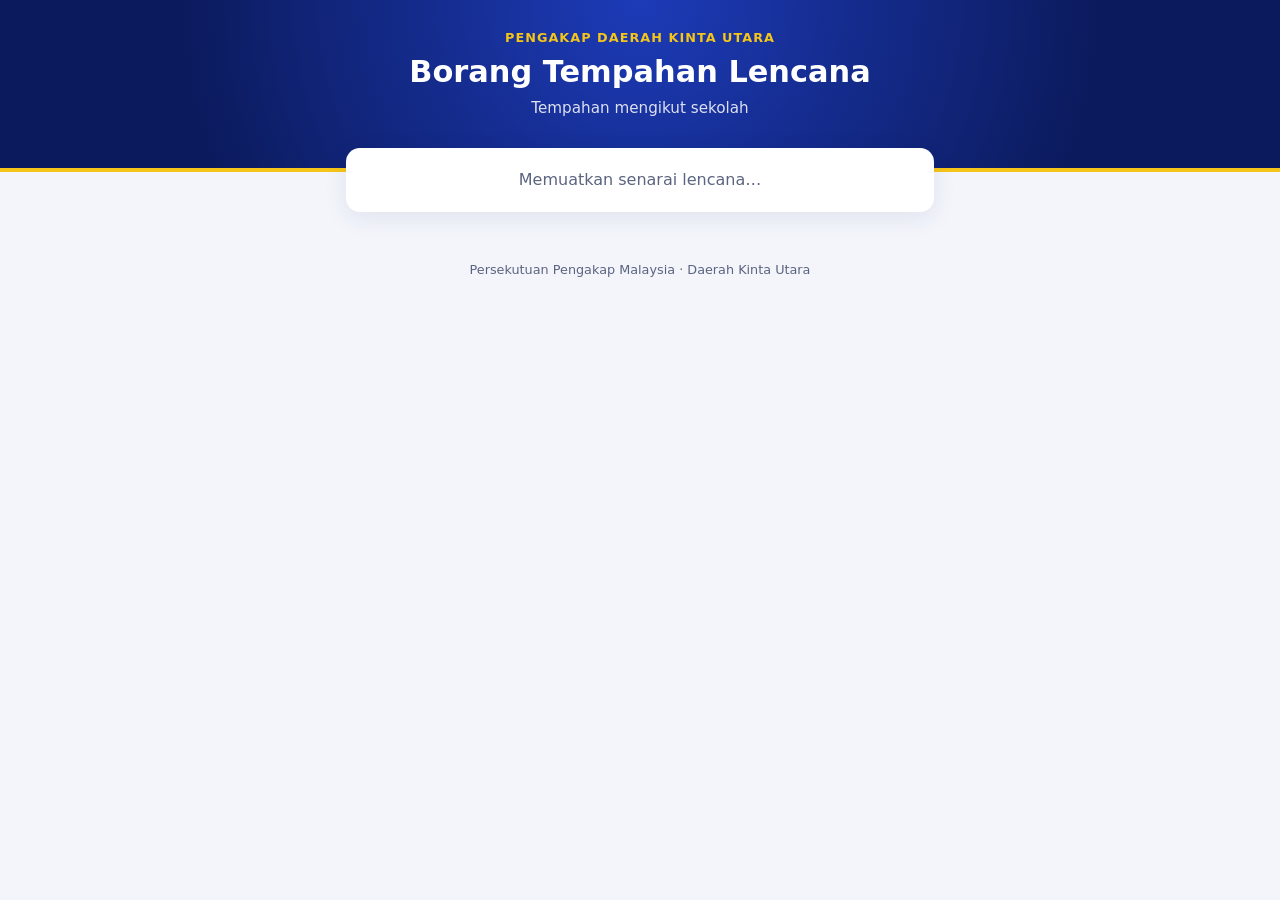
==== apps-script/Index.html @ c0327392 "Tambah rujukan bayaran Ref 1 (LENCANA) dan Ref 2 (nama sekolah) Ref 2 dikemas kini secara automatik " ====
<!doctype html>
<html lang="ms">
<head>
  <meta charset="utf-8">
  <base target="_top">
  <style>
:root {
  --navy: #13288a;
  --navy-deep: #0b1a5c;
  --gold: #f5c518;
  --gold-deep: #c99a00;
  --bg: #f3f5fb;
  --card: #ffffff;
  --text: #1a1f36;
  --muted: #5b6480;
  --line: #dde2f0;
  --danger: #c62828;
  --ok: #1b8a3a;
  --radius: 14px;
}

* { box-sizing: border-box; }

body {
  margin: 0;
  font-family: system-ui, -apple-system, "Segoe UI", Roboto, sans-serif;
  background: var(--bg);
  color: var(--text);
  line-height: 1.5;
}

.hero {
  background: radial-gradient(circle at 50% 0%, #1d3bb8 0%, var(--navy-deep) 70%);
  color: #fff;
  text-align: center;
  padding: 28px 16px 48px;
  border-bottom: 4px solid var(--gold);
}
.eyebrow {
  margin: 0;
  color: var(--gold);
  font-weight: 700;
  letter-spacing: .08em;
  text-transform: uppercase;
  font-size: .8rem;
}
.hero h1 {
  margin: 6px 0;
  font-size: clamp(1.25rem, 4.5vw, 1.9rem);
  line-height: 1.25;
}
.sub { margin: 0; opacity: .85; font-size: .95rem; }

.wrap {
  max-width: 620px;
  margin: -24px auto 0;
  padding: 0 16px 32px;
  position: relative;
}

.card {
  background: var(--card);
  border-radius: var(--radius);
  box-shadow: 0 6px 24px rgba(11, 26, 92, .08);
  padding: 20px;
  margin-bottom: 16px;
}

.deadline {
  display: flex;
  justify-content: space-between;
  align-items: center;
  gap: 12px;
  flex-wrap: wrap;
  border-left: 5px solid var(--gold);
}
.deadline .label { margin: 0; color: var(--muted); font-size: .85rem; }
.deadline .value { margin: 0; font-weight: 700; }
.countdown {
  margin: 0;
  background: var(--navy);
  color: var(--gold);
  font-weight: 700;
  padding: 6px 12px;
  border-radius: 999px;
  font-size: .9rem;
  font-variant-numeric: tabular-nums;
}

.closed { border-left: 5px solid var(--danger); }
.closed h2 { color: var(--danger); margin-top: 0; }

h2 {
  font-size: 1.1rem;
  margin: 24px 0 12px;
  display: flex;
  align-items: center;
  gap: 10px;
  color: var(--navy-deep);
}
form h2:first-child { margin-top: 0; }
.step {
  display: inline-grid;
  place-items: center;
  width: 28px;
  height: 28px;
  border-radius: 50%;
  background: var(--navy);
  color: var(--gold);
  font-size: .9rem;
  flex: none;
}

.field { margin-bottom: 14px; }
label { display: block; font-weight: 600; margin-bottom: 6px; font-size: .95rem; }
input[type="text"], input[type="tel"], input[type="number"] {
  width: 100%;
  padding: 12px 14px;
  font-size: 1rem;
  border: 1.5px solid var(--line);
  border-radius: 10px;
  background: #fff;
  color: var(--text);
  font-family: inherit;
}
input:focus { outline: none; border-color: var(--navy); box-shadow: 0 0 0 3px rgba(19, 40, 138, .15); }
.invalid input, input.invalid { border-color: var(--danger); }

.err { color: var(--danger); font-size: .85rem; margin: 4px 0 0; min-height: 0; }
.err:empty { display: none; }
.hint { color: var(--muted); font-size: .9rem; margin: 0 0 12px; }

.total {
  display: flex;
  justify-content: space-between;
  align-items: center;
  background: #fff8dc;
  border: 1.5px solid var(--gold);
  border-radius: 10px;
  padding: 12px 14px;
}
.total strong { font-size: 1.25rem; color: var(--navy-deep); }

.bank {
  background: var(--navy);
  color: #fff;
  border-radius: 12px;
  padding: 6px 16px;
}
.bank-row {
  display: flex;
  justify-content: space-between;
  gap: 12px;
  padding: 10px 0;
  border-bottom: 1px solid rgba(255, 255, 255, .15);
}
.bank-row:last-child { border-bottom: 0; }
.bank .k { opacity: .75; font-size: .85rem; flex: none; }
.bank .v { font-weight: 700; text-align: right; overflow-wrap: anywhere; }
.bank .acc { display: flex; align-items: center; gap: 8px; color: var(--gold); font-size: 1.1rem; letter-spacing: .04em; }
.copy {
  background: var(--gold);
  color: var(--navy-deep);
  border: 0;
  border-radius: 6px;
  padding: 4px 10px;
  font-weight: 700;
  font-size: .8rem;
  cursor: pointer;
  letter-spacing: 0;
}

.drop {
  border: 2px dashed var(--line);
  border-radius: 12px;
  padding: 22px 16px;
  text-align: center;
  cursor: pointer;
  background: #fafbff;
  transition: border-color .15s, background .15s;
}
.drop:hover, .drop.has-file { border-color: var(--navy); background: #eef1fd; }
.drop.invalid { border-color: var(--danger); }
.drop-title { display: block; font-weight: 700; color: var(--navy); overflow-wrap: anywhere; }
.drop-sub { display: block; font-weight: 400; color: var(--muted); font-size: .85rem; }

.visually-hidden {
  position: absolute !important;
  width: 1px; height: 1px;
  overflow: hidden;
  clip: rect(0 0 0 0);
  white-space: nowrap;
}

.check { display: flex; gap: 10px; align-items: flex-start; font-weight: 400; margin-top: 18px; }
.check input { width: 20px; height: 20px; margin: 2px 0 0; flex: none; accent-color: var(--navy); }

.submit {
  width: 100%;
  margin-top: 18px;
  padding: 14px;
  font-size: 1.05rem;
  font-weight: 700;
  border: 0;
  border-radius: 12px;
  background: var(--gold);
  color: var(--navy-deep);
  cursor: pointer;
  font-family: inherit;
}
.submit:hover { background: #ffd43b; }
.submit:disabled { opacity: .6; cursor: progress; }
.submit.secondary { background: var(--navy); color: #fff; }

.form-msg { margin: 10px 0 0; text-align: center; font-weight: 600; color: var(--danger); }
.form-msg:empty { display: none; }

.success { text-align: center; }
.tick {
  width: 64px; height: 64px;
  margin: 0 auto 8px;
  border-radius: 50%;
  background: var(--ok);
  color: #fff;
  font-size: 2rem;
  display: grid;
  place-items: center;
}
.success h2 { justify-content: center; margin-top: 0; }
.summary {
  text-align: left;
  background: var(--bg);
  border-radius: 10px;
  padding: 12px 16px;
  margin: 16px 0;
}
.summary div { display: flex; justify-content: space-between; gap: 12px; padding: 6px 0; border-bottom: 1px solid var(--line); }
.summary div:last-child { border-bottom: 0; }
.summary dt { color: var(--muted); }
.summary dd { margin: 0; font-weight: 700; text-align: right; overflow-wrap: anywhere; }
.summary .ref dd { color: var(--navy); font-size: 1.1rem; }

.hidden { display: none !important; }

.foot { text-align: center; color: var(--muted); font-size: .8rem; padding: 0 16px 32px; }

@media (max-width: 520px) {
  .bank-row { flex-direction: column; gap: 2px; }
  .bank .v { text-align: left; }
}
.bank .acc span, .copy { white-space: nowrap; }
.bank .acc .ref2 { white-space: normal; }
.bank .acc .ref2.placeholder { opacity: .6; font-style: italic; }
.ref-hint { margin: 10px 0 0; }

.status p { margin: 0; text-align: center; color: var(--muted); }

.section-title { margin: 0 0 12px; padding: 0 4px; }
.badge-list { display: grid; gap: 12px; }
.badge-card {
  display: flex;
  align-items: center;
  gap: 14px;
  width: 100%;
  text-align: left;
  font: inherit;
  color: inherit;
  background: var(--card);
  border: 2px solid transparent;
  border-radius: var(--radius);
  box-shadow: 0 6px 24px rgba(11, 26, 92, .08);
  padding: 12px;
  cursor: pointer;
}
.badge-card:hover { border-color: var(--gold); }
.badge-card img { width: 96px; height: 72px; object-fit: cover; border-radius: 10px; flex: none; background: var(--navy-deep); }
.badge-card-info { display: flex; flex-direction: column; gap: 2px; min-width: 0; }
.badge-card-info strong { color: var(--navy-deep); }
.badge-card-desc { color: var(--muted); font-size: .9rem; }
.badge-card-meta { font-size: .85rem; font-weight: 600; color: var(--navy); }
.badge-card.is-closed { opacity: .6; }
.badge-card.is-closed .badge-card-meta { color: var(--danger); }

.badge-head { text-align: center; }
.badge-img { width: 100%; max-width: 360px; border-radius: 12px; display: block; margin: 0 auto 12px; background: var(--navy-deep); }
.badge-head h2 { justify-content: center; margin: 0 0 4px; font-size: 1.2rem; }
.badge-desc { margin: 0; color: var(--muted); }
.badge-desc:empty { display: none; }
.badge-price { margin: 8px 0 0; }
.badge-price strong { color: var(--navy); font-size: 1.15rem; }
.link {
  background: none;
  border: 0;
  color: var(--navy);
  font: inherit;
  font-weight: 600;
  cursor: pointer;
  margin-top: 10px;
  padding: 4px;
}
.total small { color: var(--muted); font-weight: 400; }
.total strong { white-space: nowrap; }
#chooser .section-title {
  background: var(--card);
  border-radius: var(--radius);
  box-shadow: 0 6px 24px rgba(11, 26, 92, .08);
  padding: 14px 16px;
}
  </style>
</head>
<body>
  <header class="hero">
    <p class="eyebrow">Pengakap Daerah Kinta Utara</p>
    <h1>Borang Tempahan Lencana</h1>
    <p class="sub">Tempahan mengikut sekolah</p>
  </header>

  <main class="wrap">
    <section class="card status" id="loading">
      <p>Memuatkan senarai lencana…</p>
    </section>

    <section class="card closed hidden" id="loadError">
      <h2>Tidak dapat memuatkan borang</h2>
      <p id="loadErrorMsg">Sila semak sambungan internet dan muat semula halaman.</p>
      <button type="button" class="submit secondary" id="retryBtn">Cuba lagi</button>
    </section>

    <!-- Pilih lencana (dipaparkan jika ada lebih daripada satu) -->
    <section class="hidden" id="chooser">
      <h2 class="section-title">Pilih lencana untuk ditempah</h2>
      <div class="badge-list" id="badgeList"></div>
    </section>

    <section class="card closed hidden" id="empty">
      <h2>Tiada tempahan dibuka</h2>
      <p>Buat masa ini tiada lencana yang dibuka untuk tempahan.</p>
    </section>

    <!-- Lencana dipilih -->
    <section class="card badge-head hidden" id="badgeHead">
      <img id="badgeImg" alt="" class="badge-img">
      <div class="badge-info">
        <h2 id="badgeName"></h2>
        <p class="badge-desc" id="badgeDesc"></p>
        <p class="badge-price"><strong id="badgePrice"></strong> seunit</p>
      </div>
      <button type="button" class="link hidden" id="changeBtn">← Tukar lencana</button>
    </section>

    <section class="card deadline hidden" id="deadline">
      <div>
        <p class="label">Tarikh akhir tempahan</p>
        <p class="value" id="deadlineText"></p>
      </div>
      <p class="countdown" id="countdown" aria-live="polite"></p>
    </section>

    <section class="card closed hidden" id="closed">
      <h2>Tempahan telah ditutup</h2>
      <p>Tarikh akhir tempahan untuk lencana ini telah tamat. Sila hubungi pihak daerah untuk sebarang pertanyaan.</p>
    </section>

    <form class="card hidden" id="form" novalidate>
      <h2><span class="step">1</span> Maklumat sekolah</h2>

      <div class="field">
        <label for="sekolah">Nama sekolah</label>
        <input id="sekolah" name="sekolah" type="text" required maxlength="150" autocomplete="organization" placeholder="cth: SK Taman Rapat">
        <p class="err" data-for="sekolah"></p>
      </div>

      <div class="field">
        <label for="pemimpin">Nama pemimpin</label>
        <input id="pemimpin" name="pemimpin" type="text" required maxlength="120" autocomplete="name" placeholder="Nama penuh guru / pemimpin">
        <p class="err" data-for="pemimpin"></p>
      </div>

      <div class="field">
        <label for="telefon">No. telefon pemimpin</label>
        <input id="telefon" name="telefon" type="tel" required inputmode="tel" autocomplete="tel" placeholder="cth: 012-3456789">
        <p class="err" data-for="telefon"></p>
      </div>

      <div class="field">
        <label for="bilangan">Bilangan lencana</label>
        <input id="bilangan" name="bilangan" type="number" required min="1" max="1000" step="1" inputmode="numeric" placeholder="cth: 25">
        <p class="err" data-for="bilangan"></p>
      </div>

      <div class="total">
        <span>Jumlah bayaran <small id="totalCalc"></small></span>
        <strong id="totalAmount">RM 0.00</strong>
      </div>

      <h2><span class="step">2</span> Buat bayaran</h2>
      <p class="hint">Sila buat pindahan wang sebanyak <strong id="payAmount">jumlah di atas</strong> ke akaun di bawah terlebih dahulu, kemudian muat naik resit.</p>

      <div class="bank">
        <div class="bank-row">
          <span class="k">Nama akaun</span>
          <span class="v" id="bankNama"></span>
        </div>
        <div class="bank-row">
          <span class="k">No. akaun</span>
          <span class="v acc">
            <span id="bankNo"></span>
            <button type="button" class="copy" data-copy="bankNo">Salin</button>
          </span>
        </div>
        <div class="bank-row">
          <span class="k">Bank</span>
          <span class="v" id="bankBank"></span>
        </div>
        <div class="bank-row">
          <span class="k">Ref 1</span>
          <span class="v acc">
            <span id="bankRef1"></span>
            <button type="button" class="copy" data-copy="bankRef1">Salin</button>
          </span>
        </div>
        <div class="bank-row">
          <span class="k">Ref 2</span>
          <span class="v acc">
            <span id="bankRef2" class="ref2"></span>
            <button type="button" class="copy" data-copy="bankRef2">Salin</button>
          </span>
        </div>
      </div>
      <p class="hint ref-hint">Sila masukkan <strong>Ref 1</strong> dan <strong>Ref 2</strong> seperti di atas semasa membuat pindahan wang.</p>

      <h2><span class="step">3</span> Muat naik resit</h2>

      <div class="field">
        <label for="resit" class="drop" id="drop">
          <span class="drop-title" id="dropTitle">Pilih fail resit</span>
          <span class="drop-sub" id="dropSub"></span>
        </label>
        <input id="resit" name="resit" type="file" accept="image/*,application/pdf" required class="visually-hidden">
        <p class="err" data-for="resit"></p>
      </div>

      <label class="check">
        <input type="checkbox" id="sahkan" required>
        <span>Saya mengesahkan maklumat di atas adalah betul dan bayaran telah dibuat.</span>
      </label>
      <p class="err" data-for="sahkan"></p>

      <button type="submit" class="submit" id="submitBtn">Hantar tempahan</button>
      <p class="form-msg" id="formMsg" role="alert"></p>
    </form>

    <section class="card success hidden" id="success">
      <div class="tick" aria-hidden="true">✓</div>
      <h2>Tempahan berjaya!</h2>
      <p>Terima kasih. Tempahan anda telah diterima.</p>
      <dl class="summary" id="summary"></dl>
      <p class="hint">Sila simpan (screenshot) nombor rujukan ini untuk semakan.</p>
      <button type="button" class="submit secondary" id="againBtn">Buat tempahan lain</button>
    </section>
  </main>

  <footer class="foot">Persekutuan Pengakap Malaysia · Daerah Kinta Utara</footer>

  <script>
(function () {
  "use strict";

  var cfg = { BANK: {}, SAIZ_RESIT_MAKS_MB: 5 }; // diisi daripada getData()
  var BULAN = ["Januari", "Februari", "Mac", "April", "Mei", "Jun", "Julai",
    "Ogos", "September", "Oktober", "November", "Disember"];

  var $ = function (id) { return document.getElementById(id); };
  var show = function (id, on) { $(id).classList.toggle("hidden", !on); };
  var form = $("form");
  var submitBtn = $("submitBtn");
  var formMsg = $("formMsg");
  var fileInput = $("resit");
  var drop = $("drop");

  var senarai = [];   // semua lencana aktif dari Google Sheet
  var lencana = null; // lencana yang sedang ditempah
  var timer = null;

  // ---------- Utiliti ----------
  function rm(n) { return "RM " + Number(n).toFixed(2); }
  function pad(n) { return (n < 10 ? "0" : "") + n; }

  // Format tarikh dalam waktu Malaysia, cth. "2 Oktober 2026, 11:00 malam".
  function formatTarikh(iso) {
    var p = {};
    new Intl.DateTimeFormat("en-GB", {
      timeZone: "Asia/Kuala_Lumpur", year: "numeric", month: "numeric", day: "numeric",
      hour: "numeric", minute: "2-digit", hourCycle: "h23",
    }).formatToParts(new Date(iso)).forEach(function (x) { p[x.type] = x.value; });
    var h = Number(p.hour);
    var waktu = h < 12 ? "pagi" : h < 14 ? "tengah hari" : h < 19 ? "petang" : "malam";
    return Number(p.day) + " " + BULAN[Number(p.month) - 1] + " " + p.year + ", " +
      (h % 12 || 12) + ":" + p.minute + " " + waktu;
  }

  function isClosed() { return !lencana || Date.now() > new Date(lencana.tarikhAkhir).getTime(); }

  // ---------- Maklumat bank ----------
  var dropSubDefault = "";
  function applyConfig(data) {
    cfg.BANK = data.bank;
    cfg.SAIZ_RESIT_MAKS_MB = data.saizResitMaksMB;
    $("bankNama").textContent = cfg.BANK.nama;
    $("bankNo").textContent = cfg.BANK.noAkaun;
    $("bankBank").textContent = cfg.BANK.bank;
    $("bankRef1").textContent = cfg.BANK.ref1;
    updateRef2();
    dropSubDefault = "Gambar (JPG/PNG) atau PDF, maksimum " + cfg.SAIZ_RESIT_MAKS_MB + " MB";
    $("dropSub").textContent = dropSubDefault;
  }

  // Ref 2 = nama sekolah yang ditaip (huruf besar).
  function updateRef2() {
    var v = $("sekolah").value.replace(/\s+/g, " ").trim().toUpperCase();
    $("bankRef2").textContent = v || "NAMA SEKOLAH";
    $("bankRef2").classList.toggle("placeholder", !v);
  }
  $("sekolah").addEventListener("input", updateRef2);

  form.querySelectorAll(".copy").forEach(function (btn) {
    btn.addEventListener("click", function () {
      var text = $(btn.getAttribute("data-copy")).textContent;
      var done = function () {
        btn.textContent = "Disalin!";
        setTimeout(function () { btn.textContent = "Salin"; }, 1500);
      };
      if (navigator.clipboard) {
        navigator.clipboard.writeText(text).then(done, fallbackCopy);
      } else {
        fallbackCopy();
      }
      function fallbackCopy() {
        var t = document.createElement("textarea");
        t.value = text;
        document.body.appendChild(t);
        t.select();
        try { document.execCommand("copy"); done(); } catch (e) { /* abaikan */ }
        document.body.removeChild(t);
      }
    });
  });

  // ---------- Muat senarai lencana ----------
  function load() {
    show("loading", true);
    show("loadError", false);
    google.script.run
      .withSuccessHandler(function (data) {
        if (!data || !data.ok) return loadFailed(data && data.error);
        applyConfig(data);
        senarai = data.lencana || [];
        show("loading", false);
        google.script.url.getLocation(function (loc) { route(loc.parameter.lencana); });
      })
      .withFailureHandler(function () { loadFailed(); })
      .getData();
  }

  function loadFailed(msg) {
    show("loading", false);
    show("loadError", true);
    $("loadErrorMsg").textContent = msg || "Sila semak sambungan internet dan muat semula halaman.";
  }

  $("retryBtn").addEventListener("click", load);

  // Pilih paparan berdasarkan ?lencana=ID dalam URL, atau terus buka jika hanya satu lencana.
  function route(id) {
    var dipilih = senarai.filter(function (l) { return l.id === id; })[0];

    if (dipilih) return select(dipilih, false);
    if (senarai.length === 1) return select(senarai[0], false);
    if (!senarai.length) { show("empty", true); return; }
    showChooser();
  }

  google.script.history.setChangeHandler(function (e) {
    if (!senarai.length) return;
    resetForm();
    route(e.location.parameter.lencana);
  });

  // ---------- Senarai pilihan lencana ----------
  function showChooser() {
    lencana = null;
    clearTimeout(timer);
    ["badgeHead", "deadline", "closed", "form", "success"].forEach(function (id) { show(id, false); });

    var list = $("badgeList");
    list.innerHTML = "";
    senarai
      .slice()
      .sort(function (a, b) { return (b.dibuka - a.dibuka) || a.tarikhAkhir.localeCompare(b.tarikhAkhir); })
      .forEach(function (l) {
        var btn = document.createElement("button");
        btn.type = "button";
        btn.className = "badge-card" + (l.dibuka ? "" : " is-closed");

        var img = document.createElement("img");
        img.alt = "";
        if (l.gambar) img.src = l.gambar;

        var info = document.createElement("span");
        info.className = "badge-card-info";
        var nama = document.createElement("strong");
        nama.textContent = l.nama;
        var desc = document.createElement("span");
        desc.className = "badge-card-desc";
        desc.textContent = l.keterangan;
        var meta = document.createElement("span");
        meta.className = "badge-card-meta";
        meta.textContent = rm(l.harga) + " seunit · " +
          (l.dibuka ? "Tutup " + formatTarikh(l.tarikhAkhir) : "Ditutup");

        info.appendChild(nama);
        if (l.keterangan) info.appendChild(desc);
        info.appendChild(meta);
        btn.appendChild(img);
        btn.appendChild(info);
        btn.addEventListener("click", function () { select(l, true); });
        list.appendChild(btn);
      });

    show("chooser", true);
  }

  $("changeBtn").addEventListener("click", function () {
    resetForm();
    google.script.history.push(null, {});
    showChooser();
    window.scrollTo({ top: 0, behavior: "smooth" });
  });

  // ---------- Lencana dipilih ----------
  function select(l, push) {
    lencana = l;
    if (push) google.script.history.push(null, { lencana: l.id });

    show("chooser", false);
    show("empty", false);
    show("success", false);

    if (l.gambar) $("badgeImg").src = l.gambar;
    show("badgeImg", !!l.gambar);
    $("badgeImg").alt = "Lencana " + l.nama;
    $("badgeName").textContent = l.nama;
    $("badgeDesc").textContent = l.keterangan;
    $("badgePrice").textContent = rm(l.harga);
    $("deadlineText").textContent = formatTarikh(l.tarikhAkhir);
    show("badgeHead", true);
    show("changeBtn", senarai.length > 1);
    show("deadline", true);

    updateTotal();
    clearTimeout(timer);
    tick();
    if (!isClosed()) {
      show("closed", false);
      show("form", true);
    }
    window.scrollTo({ top: 0, behavior: "smooth" });
  }

  // ---------- Kiraan detik ----------
  function tick() {
    var diff = new Date(lencana.tarikhAkhir).getTime() - Date.now();
    if (diff <= 0) {
      $("countdown").textContent = "Ditutup";
      showClosed();
      return;
    }
    var d = Math.floor(diff / 86400000);
    var h = Math.floor(diff / 3600000) % 24;
    var m = Math.floor(diff / 60000) % 60;
    var s = Math.floor(diff / 1000) % 60;
    $("countdown").textContent =
      "Baki " + (d ? d + " hari " : "") + pad(h) + ":" + pad(m) + ":" + pad(s);
    timer = setTimeout(tick, 1000);
  }

  function showClosed() {
    // Jangan sembunyikan halaman kejayaan jika tempahan baru sahaja dihantar.
    if (!$("success").classList.contains("hidden")) return;
    show("form", false);
    show("closed", true);
  }

  // ---------- Jumlah bayaran ----------
  function updateTotal() {
    if (!lencana) return;
    var n = parseInt($("bilangan").value, 10);
    n = n > 0 ? n : 0;
    $("totalCalc").textContent = n ? "(" + n + " × " + rm(lencana.harga) + ")" : "";
    $("totalAmount").textContent = rm(n * lencana.harga);
    $("payAmount").textContent = n ? rm(n * lencana.harga) : "jumlah di atas";
  }
  $("bilangan").addEventListener("input", updateTotal);

  // ---------- Fail resit ----------
  fileInput.addEventListener("change", function () {
    var f = fileInput.files[0];
    if (f) {
      $("dropTitle").textContent = f.name;
      $("dropSub").textContent = (f.size / 1024 / 1024).toFixed(2) + " MB · tekan untuk tukar fail";
      drop.classList.add("has-file");
    }
    validate("resit");
  });

  // ---------- Pengesahan ----------
  function normalisePhone(v) {
    var d = v.replace(/[^\d+]/g, "");
    if (d.indexOf("+60") === 0) d = "0" + d.slice(3);
    else if (d.indexOf("60") === 0 && d.length >= 11) d = "0" + d.slice(2);
    return d.replace(/\+/g, "");
  }

  var rules = {
    sekolah: function (v) { return v.trim().length >= 3 ? "" : "Sila masukkan nama sekolah."; },
    pemimpin: function (v) { return v.trim().length >= 3 ? "" : "Sila masukkan nama pemimpin."; },
    telefon: function (v) {
      return /^01\d{8,9}$/.test(normalisePhone(v)) ? "" : "No. telefon tidak sah. Contoh: 012-3456789";
    },
    bilangan: function (v) {
      var n = Number(v);
      return Number.isInteger(n) && n >= 1 && n <= 1000 ? "" : "Sila masukkan bilangan (1 hingga 1000).";
    },
    resit: function () {
      var f = fileInput.files[0];
      if (!f) return "Sila muat naik resit bayaran.";
      if (!/^image\/|^application\/pdf$/.test(f.type)) return "Fail mesti gambar (JPG/PNG) atau PDF.";
      if (f.size > cfg.SAIZ_RESIT_MAKS_MB * 1024 * 1024) return "Saiz fail melebihi " + cfg.SAIZ_RESIT_MAKS_MB + " MB.";
      return "";
    },
    sahkan: function () { return $("sahkan").checked ? "" : "Sila tandakan pengesahan."; },
  };

  function validate(name) {
    var el = $(name);
    var msg = rules[name](el.value || "");
    var errEl = form.querySelector('.err[data-for="' + name + '"]');
    errEl.textContent = msg;
    (name === "resit" ? drop : el).classList.toggle("invalid", !!msg);
    return !msg;
  }

  ["sekolah", "pemimpin", "telefon", "bilangan"].forEach(function (name) {
    $(name).addEventListener("blur", function () { validate(name); });
  });
  $("sahkan").addEventListener("change", function () { validate("sahkan"); });

  // ---------- Hantar ----------
  function readAsBase64(file) {
    return new Promise(function (resolve, reject) {
      var r = new FileReader();
      r.onload = function () { resolve(String(r.result).split(",")[1]); };
      r.onerror = function () { reject(new Error("Gagal membaca fail resit.")); };
      r.readAsDataURL(file);
    });
  }

  form.addEventListener("submit", function (e) {
    e.preventDefault();
    formMsg.textContent = "";

    if (isClosed()) { showClosed(); return; }

    var ok = Object.keys(rules).map(validate).every(Boolean);
    if (!ok) {
      var first = form.querySelector(".err:not(:empty)");
      if (first) first.scrollIntoView({ behavior: "smooth", block: "center" });
      return;
    }

    submitBtn.disabled = true;
    submitBtn.textContent = "Menghantar…";

    var done = function () {
      submitBtn.disabled = false;
      submitBtn.textContent = "Hantar tempahan";
    };
    var failed = function (msg) {
      formMsg.textContent = msg || "Tempahan gagal dihantar. Sila semak sambungan internet dan cuba lagi.";
      done();
    };

    var file = fileInput.files[0];
    readAsBase64(file).then(function (b64) {
      google.script.run
        .withSuccessHandler(function (data) {
          done();
          if (!data || !data.ok) return failed(data && data.error);
          showSuccess(data);
        })
        .withFailureHandler(function () { failed(); })
        .hantarTempahan({
          lencanaId: lencana.id,
          sekolah: $("sekolah").value.trim(),
          pemimpin: $("pemimpin").value.trim(),
          telefon: normalisePhone($("telefon").value),
          bilangan: parseInt($("bilangan").value, 10),
          resit: { nama: file.name, jenis: file.type, data: b64 },
        });
    }, function (err) { failed(err.message); });
  });

  function showSuccess(data) {
    var rows = [
      ["No. rujukan", data.id, "ref"],
      ["Lencana", data.lencana],
      ["Sekolah", data.sekolah],
      ["Pemimpin", data.pemimpin],
      ["No. telefon", data.telefon],
      ["Bilangan", data.bilangan],
      ["Jumlah", rm(data.jumlah)],
    ];

    var dl = $("summary");
    dl.innerHTML = "";
    rows.forEach(function (r) {
      var div = document.createElement("div");
      if (r[2]) div.className = r[2];
      var dt = document.createElement("dt");
      var dd = document.createElement("dd");
      dt.textContent = r[0];
      dd.textContent = r[1];
      div.appendChild(dt);
      div.appendChild(dd);
      dl.appendChild(div);
    });

    show("form", false);
    show("success", true);
    window.scrollTo({ top: $("success").offsetTop - 16, behavior: "smooth" });
  }

  function resetForm() {
    form.reset();
    formMsg.textContent = "";
    form.querySelectorAll(".err").forEach(function (el) { el.textContent = ""; });
    form.querySelectorAll(".invalid").forEach(function (el) { el.classList.remove("invalid"); });
    $("dropTitle").textContent = "Pilih fail resit";
    $("dropSub").textContent = dropSubDefault;
    drop.classList.remove("has-file");
    updateTotal();
    updateRef2();
  }

  $("againBtn").addEventListener("click", function () {
    resetForm();
    show("success", false);
    if (isClosed()) { showClosed(); return; }
    show("form", true);
    window.scrollTo({ top: 0, behavior: "smooth" });
  });

  load();
})();
  </script>
</body>
</html>
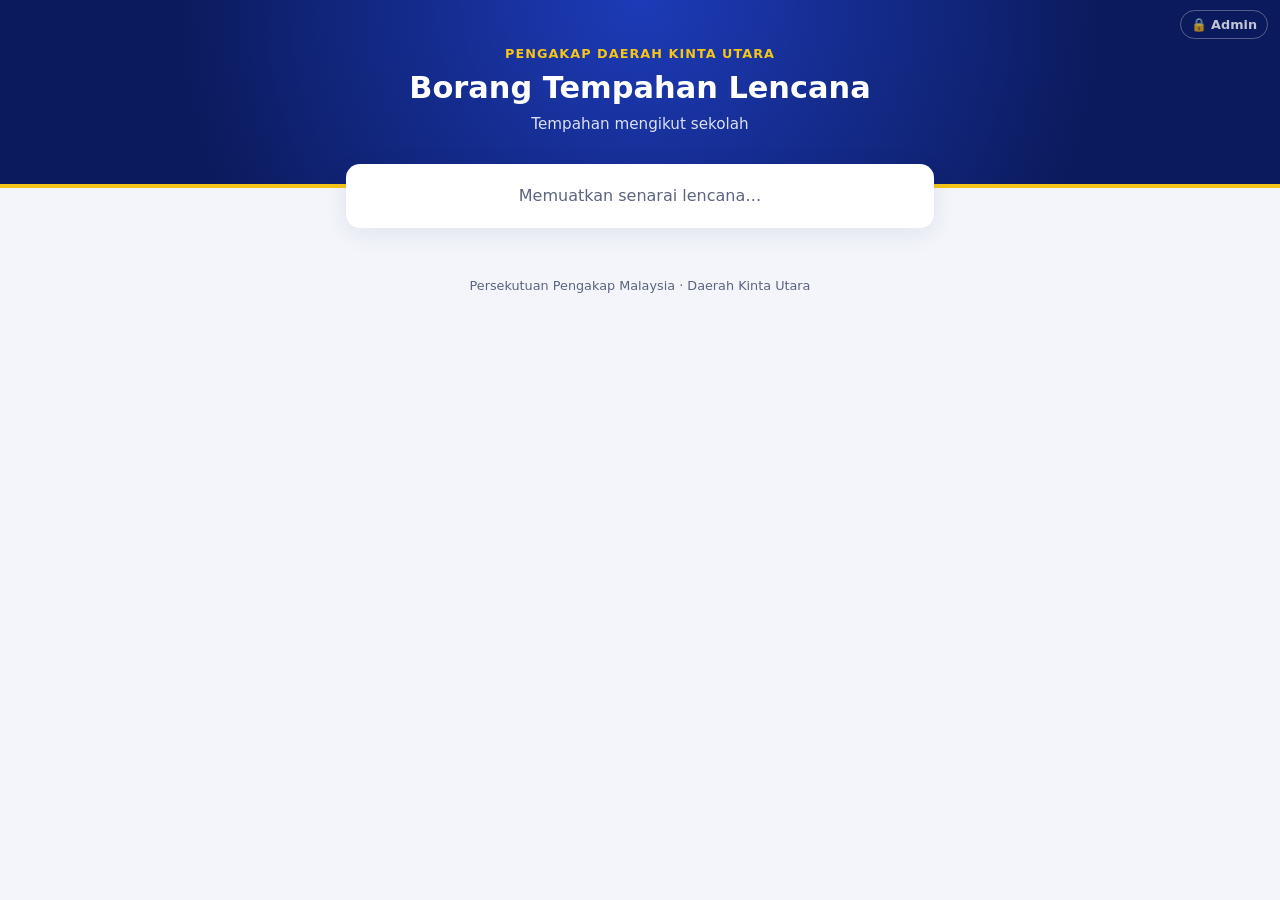
==== commit 9d8d2269: "Kata laluan admin dan butang Admin pada borang tempahan Paparan admin kini dilindungi kata laluan (h" ====
--- a/apps-script/Index.html
+++ b/apps-script/Index.html
@@ -30,12 +30,26 @@
 }
 
 .hero {
+  position: relative;
   background: radial-gradient(circle at 50% 0%, #1d3bb8 0%, var(--navy-deep) 70%);
   color: #fff;
   text-align: center;
-  padding: 28px 16px 48px;
+  padding: 44px 16px 48px;
   border-bottom: 4px solid var(--gold);
 }
+.admin-link {
+  position: absolute;
+  top: 10px;
+  right: 12px;
+  color: rgba(255, 255, 255, .75);
+  font-size: .8rem;
+  font-weight: 600;
+  text-decoration: none;
+  padding: 4px 10px;
+  border: 1px solid rgba(255, 255, 255, .3);
+  border-radius: 999px;
+}
+.admin-link:hover { color: var(--gold); border-color: var(--gold); }
 .eyebrow {
   margin: 0;
   color: var(--gold);
@@ -252,6 +266,18 @@
 .bank .acc .ref2 { white-space: normal; }
 .bank .acc .ref2.placeholder { opacity: .6; font-style: italic; }
 .ref-hint { margin: 10px 0 0; }
+.copy-all {
+  width: 100%;
+  margin-top: 10px;
+  padding: 10px;
+  border: 1.5px solid var(--navy);
+  border-radius: 10px;
+  background: #fff;
+  color: var(--navy);
+  font: inherit;
+  font-weight: 700;
+  cursor: pointer;
+}
 
 .status p { margin: 0; text-align: center; color: var(--muted); }
 
@@ -310,6 +336,7 @@
 </head>
 <body>
   <header class="hero">
+    <a class="admin-link" href="<?= url ?>?admin" target="_top">🔒 Admin</a>
     <p class="eyebrow">Pengakap Daerah Kinta Utara</p>
     <h1>Borang Tempahan Lencana</h1>
     <p class="sub">Tempahan mengikut sekolah</p>
@@ -427,6 +454,7 @@
           </span>
         </div>
       </div>
+      <button type="button" class="copy-all" id="copyAll">Salin semua maklumat bayaran</button>
       <p class="hint ref-hint">Sila masukkan <strong>Ref 1</strong> dan <strong>Ref 2</strong> seperti di atas semasa membuat pindahan wang.</p>
 
       <h2><span class="step">3</span> Muat naik resit</h2>
@@ -509,7 +537,6 @@
     $("bankNama").textContent = cfg.BANK.nama;
     $("bankNo").textContent = cfg.BANK.noAkaun;
     $("bankBank").textContent = cfg.BANK.bank;
-    $("bankRef1").textContent = cfg.BANK.ref1;
     updateRef2();
     dropSubDefault = "Gambar (JPG/PNG) atau PDF, maksimum " + cfg.SAIZ_RESIT_MAKS_MB + " MB";
     $("dropSub").textContent = dropSubDefault;
@@ -523,12 +550,22 @@
   }
   $("sekolah").addEventListener("input", updateRef2);
 
-  form.querySelectorAll(".copy").forEach(function (btn) {
+  function maklumatBayaran() {
+    return "Nama : " + cfg.BANK.nama +
+      "\nNo Akaun : " + cfg.BANK.noAkaun +
+      "\nBank : " + cfg.BANK.bank +
+      "\n\nRef 1: " + $("bankRef1").textContent +
+      "\nRef 2: " + $("bankRef2").textContent;
+  }
+
+  form.querySelectorAll(".copy, .copy-all").forEach(function (btn) {
     btn.addEventListener("click", function () {
-      var text = $(btn.getAttribute("data-copy")).textContent;
+      var label = btn.textContent;
+      var target = btn.getAttribute("data-copy");
+      var text = target ? $(target).textContent : maklumatBayaran();
       var done = function () {
         btn.textContent = "Disalin!";
-        setTimeout(function () { btn.textContent = "Salin"; }, 1500);
+        setTimeout(function () { btn.textContent = label; }, 1500);
       };
       if (navigator.clipboard) {
         navigator.clipboard.writeText(text).then(done, fallbackCopy);
@@ -652,6 +689,7 @@
     $("badgeName").textContent = l.nama;
     $("badgeDesc").textContent = l.keterangan;
     $("badgePrice").textContent = rm(l.harga);
+    $("bankRef1").textContent = l.id;
     $("deadlineText").textContent = formatTarikh(l.tarikhAkhir);
     show("badgeHead", true);
     show("changeBtn", senarai.length > 1);
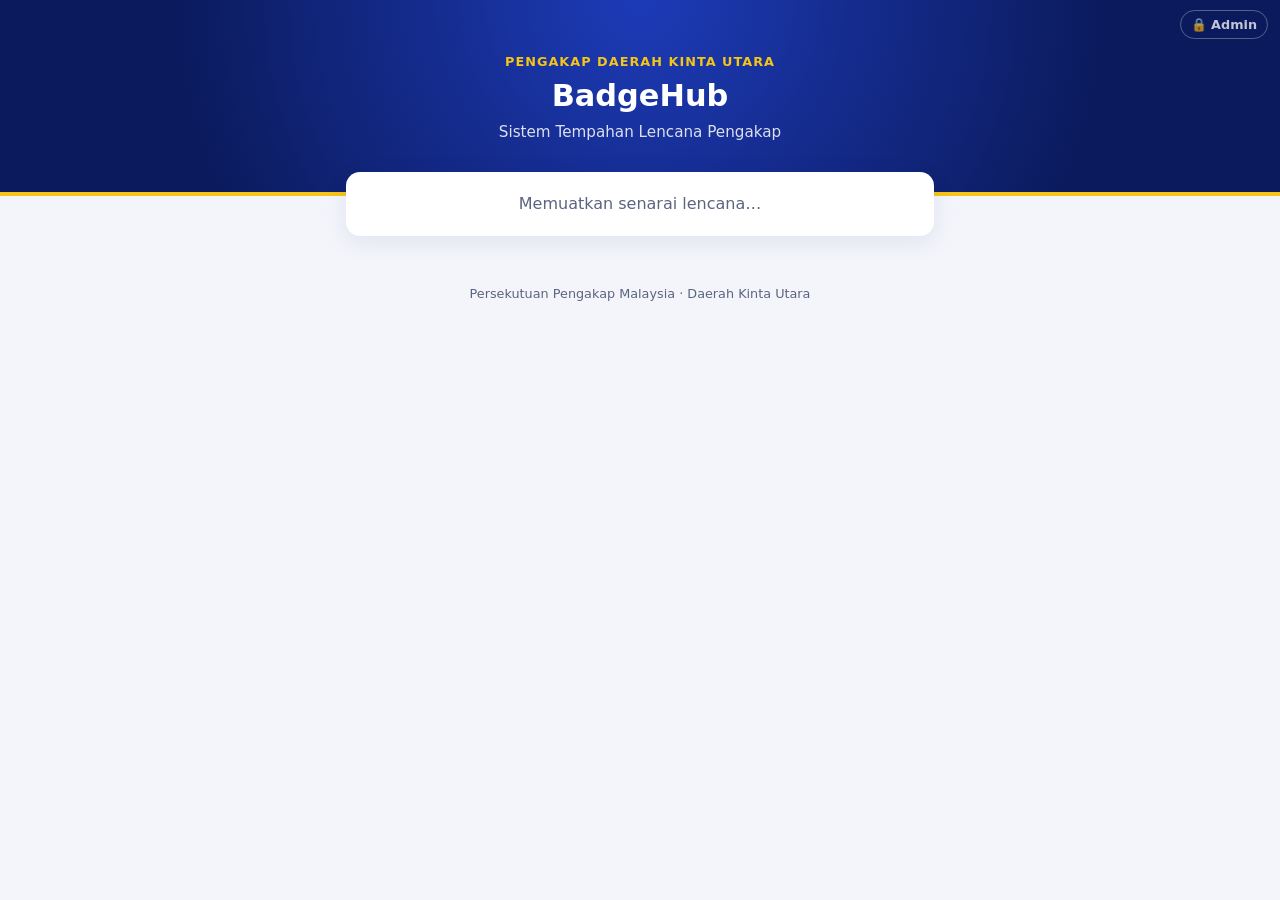
==== commit c8481ccb: "Jenama BadgeHub: logo, ikon dan nama sistem - Logo asal di assets/; favicon, ikon aplikasi, lambang " ====
--- a/apps-script/Index.html
+++ b/apps-script/Index.html
@@ -50,6 +50,7 @@
   border-radius: 999px;
 }
 .admin-link:hover { color: var(--gold); border-color: var(--gold); }
+.brand { display: block; width: 150px; max-width: 45%; height: auto; margin: 0 auto 8px; }
 .eyebrow {
   margin: 0;
   color: var(--gold);
@@ -228,6 +229,10 @@
 
 .form-msg { margin: 10px 0 0; text-align: center; font-weight: 600; color: var(--danger); }
 .form-msg:empty { display: none; }
+.form-msg.ok { color: var(--ok); }
+.slip-link { display: block; margin-top: 10px; text-align: center; color: var(--navy); font-weight: 600; font-size: .9rem; }
+.success .submit + .submit, .success .slip-link + .submit { margin-top: 12px; }
+.semak h2 { margin-top: 0; }
 
 .success { text-align: center; }
 .tick {
@@ -253,6 +258,8 @@
 .summary dt { color: var(--muted); }
 .summary dd { margin: 0; font-weight: 700; text-align: right; overflow-wrap: anywhere; }
 .summary .ref dd { color: var(--navy); font-size: 1.1rem; }
+.summary .total-row { background: #fff8dc; margin: 0 -16px; padding: 6px 16px; }
+.summary .total-row dd { color: var(--navy-deep); }
 
 .hidden { display: none !important; }
 
@@ -326,6 +333,12 @@
 }
 .total small { color: var(--muted); font-weight: 400; }
 .total strong { white-space: nowrap; }
+.tambahan { border-top: 4px solid var(--gold); }
+.tb-soalan { font-weight: 700; margin: 18px 0 0; }
+.pilihan { border: 1px solid var(--line); border-radius: 10px; padding: 10px 12px; margin-top: 10px; cursor: pointer; }
+.pilihan:has(input:checked) { border-color: var(--navy); background: #f3f5fb; }
+#tbSenarai .tidak dd { color: var(--danger); }
+#tbSenarai .setuju dd { color: var(--ok); }
 #chooser .section-title {
   background: var(--card);
   border-radius: var(--radius);
@@ -337,9 +350,10 @@
 <body>
   <header class="hero">
     <a class="admin-link" href="<?= url ?>?admin" target="_top">🔒 Admin</a>
+    <? if (aset) { ?><img class="brand" src="<?= aset ?>emblem.png" alt=""><? } ?>
     <p class="eyebrow">Pengakap Daerah Kinta Utara</p>
-    <h1>Borang Tempahan Lencana</h1>
-    <p class="sub">Tempahan mengikut sekolah</p>
+    <h1>BadgeHub</h1>
+    <p class="sub">Sistem Tempahan Lencana Pengakap</p>
   </header>
 
   <main class="wrap">
@@ -411,7 +425,7 @@
 
       <div class="field">
         <label for="bilangan">Bilangan lencana</label>
-        <input id="bilangan" name="bilangan" type="number" required min="1" max="1000" step="1" inputmode="numeric" placeholder="cth: 25">
+        <input id="bilangan" name="bilangan" type="text" required inputmode="numeric" pattern="[0-9]*" maxlength="4" autocomplete="off" placeholder="cth: 25">
         <p class="err" data-for="bilangan"></p>
       </div>
 
@@ -483,8 +497,85 @@
       <h2>Tempahan berjaya!</h2>
       <p>Terima kasih. Tempahan anda telah diterima.</p>
       <dl class="summary" id="summary"></dl>
-      <p class="hint">Sila simpan (screenshot) nombor rujukan ini untuk semakan.</p>
+      <p class="hint">Sila simpan nombor rujukan ini. Resit boleh dimuat turun semula kemudian menggunakan no. rujukan dan no. telefon.</p>
+      <button type="button" class="submit" id="slipBtn">⬇ Muat turun resit tempahan (PDF)</button>
+      <p class="form-msg" id="slipMsg" role="alert"></p>
+      <a class="slip-link hidden" id="slipLink" target="_blank" rel="noopener">Jika muat turun tidak bermula, tekan di sini untuk buka resit</a>
       <button type="button" class="submit secondary" id="againBtn">Buat tempahan lain</button>
+    </section>
+
+    <section class="card semak tambahan hidden" id="tambahan">
+      <h2>Kenaikan harga lencana</h2>
+      <p class="hint">Harga lencana telah dinaikkan. Jika tempahan anda dibuat pada harga lama, semak baki bayaran, beri maklum balas dan muat naik resit baki di sini.</p>
+      <form id="tbSemakForm" novalidate>
+        <div class="field">
+          <label for="tbRujukan">No. rujukan</label>
+          <input id="tbRujukan" type="text" autocomplete="off" autocapitalize="off" placeholder="cth: LencanaAKPNPKK26-0001">
+        </div>
+        <div class="field">
+          <label for="tbTelefon">No. telefon pemimpin</label>
+          <input id="tbTelefon" type="tel" inputmode="tel" autocomplete="tel" placeholder="No. telefon yang digunakan semasa tempahan">
+        </div>
+        <button type="submit" class="submit secondary" id="tbSemakBtn">Semak bayaran tambahan</button>
+        <p class="form-msg" id="tbSemakMsg" role="alert"></p>
+      </form>
+
+      <div class="hidden" id="tbHasil">
+        <dl class="summary" id="tbSenarai"></dl>
+
+        <form class="hidden" id="tbForm" novalidate>
+          <p class="tb-soalan">Adakah anda bersetuju dengan bayaran tambahan ini?</p>
+          <label class="check pilihan">
+            <input type="radio" name="tbPilih" value="ya">
+            <span><strong>Setuju</strong>: saya akan bayar baki <strong class="tbJumlah"></strong> dan muat naik resit.</span>
+          </label>
+          <label class="check pilihan">
+            <input type="radio" name="tbPilih" value="tidak">
+            <span><strong>Tidak setuju</strong>: tempahan dibatalkan dan bayaran asal dipulangkan.</span>
+          </label>
+
+          <div class="hidden" id="tbBayar">
+            <p class="hint">Sila pindahkan <strong class="tbJumlah"></strong> ke akaun di bawah, kemudian muat naik resit.</p>
+            <div class="bank">
+              <div class="bank-row"><span class="k">Nama akaun</span><span class="v" id="tbBankNama"></span></div>
+              <div class="bank-row"><span class="k">No. akaun</span><span class="v" id="tbBankNo"></span></div>
+              <div class="bank-row"><span class="k">Bank</span><span class="v" id="tbBankBank"></span></div>
+              <div class="bank-row"><span class="k">Ref 1</span><span class="v">TAMBAHAN</span></div>
+              <div class="bank-row"><span class="k">Ref 2</span><span class="v" id="tbRef2"></span></div>
+            </div>
+            <div class="field">
+              <label for="tbResit" class="drop" id="tbDrop">
+                <span class="drop-title" id="tbDropTitle">Pilih fail resit baki</span>
+                <span class="drop-sub" id="tbDropSub"></span>
+              </label>
+              <input id="tbResit" type="file" accept="image/*,application/pdf" class="visually-hidden">
+            </div>
+          </div>
+
+          <button type="submit" class="submit" id="tbHantarBtn">Hantar maklum balas</button>
+          <p class="form-msg" id="tbMsg" role="alert"></p>
+        </form>
+        <p class="form-msg ok" id="tbSelesai"></p>
+      </div>
+    </section>
+
+    <section class="card semak hidden" id="semak">
+      <h2>Sudah buat tempahan?</h2>
+      <p class="hint">Muat turun semula resit tempahan anda.</p>
+      <form id="semakForm" novalidate>
+        <div class="field">
+          <label for="sRujukan">No. rujukan</label>
+          <input id="sRujukan" type="text" autocomplete="off" autocapitalize="off" placeholder="cth: LencanaAKPNPKK26-0001">
+        </div>
+        <div class="field">
+          <label for="sTelefon">No. telefon pemimpin</label>
+          <input id="sTelefon" type="tel" inputmode="tel" autocomplete="tel" placeholder="No. telefon yang digunakan semasa tempahan">
+        </div>
+        <button type="submit" class="submit secondary" id="semakBtn">⬇ Muat turun resit</button>
+        <p class="form-msg" id="semakMsg" role="alert"></p>
+        <dl class="summary hidden" id="semakHasil"></dl>
+        <a class="slip-link hidden" id="semakLink" target="_blank" rel="noopener">Jika muat turun tidak bermula, tekan di sini untuk buka resit</a>
+      </form>
     </section>
   </main>
 
@@ -540,6 +631,10 @@
     updateRef2();
     dropSubDefault = "Gambar (JPG/PNG) atau PDF, maksimum " + cfg.SAIZ_RESIT_MAKS_MB + " MB";
     $("dropSub").textContent = dropSubDefault;
+    $("tbBankNama").textContent = cfg.BANK.nama;
+    $("tbBankNo").textContent = cfg.BANK.noAkaun;
+    $("tbBankBank").textContent = cfg.BANK.bank;
+    $("tbDropSub").textContent = dropSubDefault;
   }
 
   // Ref 2 = nama sekolah yang ditaip (huruf besar).
@@ -593,7 +688,16 @@
         applyConfig(data);
         senarai = data.lencana || [];
         show("loading", false);
-        google.script.url.getLocation(function (loc) { route(loc.parameter.lencana); });
+        show("semak", true);
+        show("tambahan", !!data.adaTambahan);
+        google.script.url.getLocation(function (loc) {
+          route(loc.parameter.lencana);
+          // Pautan ?baki (atau ?baki=NO.RUJUKAN) terus ke bahagian kenaikan harga.
+          if (data.adaTambahan && loc.parameter.baki !== undefined) {
+            $("tbRujukan").value = loc.parameter.baki || "";
+            setTimeout(function () { $("tambahan").scrollIntoView({ behavior: "smooth" }); }, 300);
+          }
+        });
       })
       .withFailureHandler(function () { loadFailed(); })
       .getData();
@@ -738,7 +842,12 @@
     $("totalAmount").textContent = rm(n * lencana.harga);
     $("payAmount").textContent = n ? rm(n * lencana.harga) : "jumlah di atas";
   }
-  $("bilangan").addEventListener("input", updateTotal);
+  $("bilangan").addEventListener("input", function () {
+    // Nombor sahaja (tiada anak panah naik/turun; papan kekunci nombor di telefon).
+    var v = this.value.replace(/\D/g, "");
+    if (v !== this.value) this.value = v;
+    updateTotal();
+  });
 
   // ---------- Fail resit ----------
   fileInput.addEventListener("change", function () {
@@ -848,7 +957,229 @@
     }, function (err) { failed(err.message); });
   });
 
+  // ---------- Resit tempahan (PDF) ----------
+  var tempahanTerakhir = null;
+
+  function simpanPdf(b64, namaFail, pautan) {
+    var bin = atob(b64);
+    var bytes = new Uint8Array(bin.length);
+    for (var i = 0; i < bin.length; i++) bytes[i] = bin.charCodeAt(i);
+    var url = URL.createObjectURL(new Blob([bytes], { type: "application/pdf" }));
+    var a = document.createElement("a");
+    a.href = url;
+    a.download = namaFail;
+    document.body.appendChild(a);
+    a.click();
+    document.body.removeChild(a);
+    // Pautan sandaran jika pelayar tidak membenarkan muat turun automatik.
+    pautan.href = url;
+    pautan.classList.remove("hidden");
+  }
+
+  function mintaSlip(rujukan, telefon, btn, msgEl, pautan, onOk) {
+    var label = btn.textContent;
+    btn.disabled = true;
+    btn.textContent = "Menjana resit…";
+    msgEl.textContent = "";
+    msgEl.classList.remove("ok");
+    pautan.classList.add("hidden");
+    var selesai = function () { btn.disabled = false; btn.textContent = label; };
+    google.script.run
+      .withSuccessHandler(function (r) {
+        selesai();
+        if (!r || !r.ok) { msgEl.textContent = (r && r.error) || "Gagal menjana resit."; return; }
+        simpanPdf(r.pdf, r.namaFail, pautan);
+        msgEl.textContent = "✓ " + r.namaFail + " telah dimuat turun.";
+        msgEl.classList.add("ok");
+        if (onOk) onOk(r);
+      })
+      .withFailureHandler(function () {
+        selesai();
+        msgEl.textContent = "Gagal menjana resit. Sila semak sambungan internet dan cuba lagi.";
+      })
+      .slipTempahan(rujukan, telefon);
+  }
+
+  $("slipBtn").addEventListener("click", function () {
+    if (!tempahanTerakhir) return;
+    mintaSlip(tempahanTerakhir.id, tempahanTerakhir.telefon, this, $("slipMsg"), $("slipLink"));
+  });
+
+  $("semakForm").addEventListener("submit", function (e) {
+    e.preventDefault();
+    var rujukan = $("sRujukan").value.trim();
+    var telefon = $("sTelefon").value.trim();
+    $("semakHasil").classList.add("hidden");
+    if (!rujukan || !telefon) {
+      $("semakMsg").classList.remove("ok");
+      $("semakMsg").textContent = "Sila masukkan no. rujukan dan no. telefon.";
+      return;
+    }
+    mintaSlip(rujukan, telefon, $("semakBtn"), $("semakMsg"), $("semakLink"), function (r) {
+      var t = r.tempahan;
+      var dl = $("semakHasil");
+      dl.innerHTML = "";
+      [["No. rujukan", t.rujukan], ["Tarikh", t.masa], ["Lencana", t.lencana], ["Sekolah", t.sekolah],
+       ["Bilangan", t.bilangan], ["Jumlah", rm(t.jumlah)]].forEach(function (x) {
+        var div = document.createElement("div");
+        var dt = document.createElement("dt");
+        var dd = document.createElement("dd");
+        dt.textContent = x[0];
+        dd.textContent = x[1];
+        div.appendChild(dt);
+        div.appendChild(dd);
+        dl.appendChild(div);
+      });
+      dl.classList.remove("hidden");
+    });
+  });
+
+  // ---------- Kenaikan harga: bayaran tambahan ----------
+  var tb = null; // { rujukan, telefon, hasil semakTambahan }
+
+  function isiSummary(dl, rows) {
+    dl.innerHTML = "";
+    rows.forEach(function (r) {
+      var div = document.createElement("div");
+      if (r[2]) div.className = r[2];
+      var dt = document.createElement("dt");
+      var dd = document.createElement("dd");
+      dt.textContent = r[0];
+      dd.textContent = r[1];
+      div.appendChild(dt);
+      div.appendChild(dd);
+      dl.appendChild(div);
+    });
+  }
+
+  function paparTambahan(r) {
+    var baki = r.senarai.filter(function (t) { return t.status !== "SETUJU"; });
+    var jumlah = 0;
+    baki.forEach(function (t) { jumlah += t.tambahan; });
+
+    var rows = [["Sekolah", r.sekolah], ["Lencana", r.lencana]];
+    r.senarai.forEach(function (t) {
+      var teks = t.bilangan + " × " + rm(t.tambahan / t.bilangan) + " = " + rm(t.tambahan);
+      var kelas = "";
+      if (t.status === "SETUJU") { teks += " · Setuju, resit diterima"; kelas = "setuju"; }
+      else if (t.status === "TIDAK SETUJU") { teks += " · Tidak setuju"; kelas = "tidak"; }
+      rows.push([t.rujukan, teks, kelas]);
+    });
+    if (baki.length) rows.push(["Baki perlu dibayar", rm(jumlah), "total-row"]);
+    isiSummary($("tbSenarai"), rows);
+
+    document.querySelectorAll(".tbJumlah").forEach(function (el) { el.textContent = rm(jumlah); });
+    $("tbRef2").textContent = r.sekolah.toUpperCase();
+    $("tbSelesai").textContent = baki.length ? "" :
+      "✓ Maklum balas SETUJU dan resit baki telah diterima. Tempahan anda akan diteruskan. Terima kasih.";
+    show("tbForm", baki.length > 0);
+    show("tbHasil", true);
+  }
+
+  $("tbSemakForm").addEventListener("submit", function (e) {
+    e.preventDefault();
+    var rujukan = $("tbRujukan").value.trim();
+    var telefon = $("tbTelefon").value.trim();
+    var msg = $("tbSemakMsg");
+    show("tbHasil", false);
+    if (!rujukan || !telefon) { msg.textContent = "Sila masukkan no. rujukan dan no. telefon."; return; }
+    var btn = $("tbSemakBtn");
+    btn.disabled = true;
+    msg.textContent = "";
+    var selesai = function () { btn.disabled = false; };
+    google.script.run
+      .withSuccessHandler(function (r) {
+        selesai();
+        if (!r || !r.ok) { msg.textContent = (r && r.error) || "Gagal menyemak tempahan."; return; }
+        tb = { rujukan: rujukan, telefon: telefon, hasil: r };
+        $("tbForm").reset();
+        $("tbMsg").textContent = "";
+        $("tbDropTitle").textContent = "Pilih fail resit baki";
+        $("tbDrop").classList.remove("has-file", "invalid");
+        show("tbBayar", false);
+        paparTambahan(r);
+      })
+      .withFailureHandler(function () {
+        selesai();
+        msg.textContent = "Gagal menyemak tempahan. Sila semak sambungan internet dan cuba lagi.";
+      })
+      .semakTambahan(rujukan, telefon);
+  });
+
+  function pilihanTb() {
+    var p = document.querySelector('input[name="tbPilih"]:checked');
+    return p ? p.value : "";
+  }
+
+  document.querySelectorAll('input[name="tbPilih"]').forEach(function (el) {
+    el.addEventListener("change", function () { show("tbBayar", pilihanTb() === "ya"); });
+  });
+
+  $("tbResit").addEventListener("change", function () {
+    var f = this.files[0];
+    if (!f) return;
+    $("tbDropTitle").textContent = f.name;
+    $("tbDropSub").textContent = (f.size / 1024 / 1024).toFixed(2) + " MB · tekan untuk tukar fail";
+    $("tbDrop").classList.add("has-file");
+    $("tbDrop").classList.remove("invalid");
+  });
+
+  $("tbForm").addEventListener("submit", function (e) {
+    e.preventDefault();
+    var msg = $("tbMsg");
+    msg.classList.remove("ok");
+    var pilih = pilihanTb();
+    if (!pilih) { msg.textContent = "Sila pilih Setuju atau Tidak setuju."; return; }
+    var file = $("tbResit").files[0];
+    if (pilih === "ya") {
+      var err = !file ? "Sila muat naik resit bayaran baki."
+        : !/^image\/|^application\/pdf$/.test(file.type) ? "Fail mesti gambar (JPG/PNG) atau PDF."
+        : file.size > cfg.SAIZ_RESIT_MAKS_MB * 1024 * 1024 ? "Saiz fail melebihi " + cfg.SAIZ_RESIT_MAKS_MB + " MB." : "";
+      if (err) { msg.textContent = err; $("tbDrop").classList.add("invalid"); return; }
+    }
+
+    var btn = $("tbHantarBtn");
+    btn.disabled = true;
+    btn.textContent = "Menghantar…";
+    msg.textContent = "";
+    var selesai = function () { btn.disabled = false; btn.textContent = "Hantar maklum balas"; };
+    var hantar = function (resit) {
+      google.script.run
+        .withSuccessHandler(function (r) {
+          selesai();
+          if (!r || !r.ok) { msg.textContent = (r && r.error) || "Gagal menghantar maklum balas."; return; }
+          // Muat semula status dari pelayan supaya paparan sama dengan Sheet.
+          tb.hasil.senarai.forEach(function (t) {
+            if (r.rujukan.indexOf(t.rujukan) >= 0) t.status = r.setuju ? "SETUJU" : "TIDAK SETUJU";
+          });
+          paparTambahan(tb.hasil);
+          if (!r.setuju) {
+            $("tbSelesai").textContent = "Maklum balas TIDAK SETUJU telah diterima. Tempahan akan dibatalkan dan bayaran asal dipulangkan. " +
+              "Jika berubah fikiran, anda masih boleh memilih Setuju di atas.";
+            $("tbForm").reset();
+            show("tbBayar", false);
+          }
+        })
+        .withFailureHandler(function () {
+          selesai();
+          msg.textContent = "Gagal menghantar. Sila semak sambungan internet dan cuba lagi.";
+        })
+        .hantarTambahan({ rujukan: tb.rujukan, telefon: tb.telefon, setuju: pilih === "ya", resit: resit });
+    };
+    if (pilih === "ya") {
+      readAsBase64(file).then(function (b64) {
+        hantar({ nama: file.name, jenis: file.type, data: b64 });
+      }, function (err2) { selesai(); msg.textContent = err2.message; });
+    } else {
+      hantar(null);
+    }
+  });
+
   function showSuccess(data) {
+    tempahanTerakhir = data;
+    show("semak", false);
+    $("slipMsg").textContent = "";
+    $("slipLink").classList.add("hidden");
     var rows = [
       ["No. rujukan", data.id, "ref"],
       ["Lencana", data.lencana],
@@ -858,6 +1189,12 @@
       ["Bilangan", data.bilangan],
       ["Jumlah", rm(data.jumlah)],
     ];
+    // Tempahan tambahan: tunjuk jumlah keseluruhan sekolah untuk lencana ini.
+    if (data.bilTempahanSekolah > 1) {
+      rows.push(["Jumlah keseluruhan sekolah",
+        data.bilanganSekolah + " lencana (" + data.bilTempahanSekolah + " tempahan)", "total-row"]);
+      rows.push(["Jumlah bayaran keseluruhan", rm(data.jumlahBayaranSekolah), "total-row"]);
+    }
 
     var dl = $("summary");
     dl.innerHTML = "";
@@ -892,6 +1229,7 @@
 
   $("againBtn").addEventListener("click", function () {
     resetForm();
+    show("semak", true);
     show("success", false);
     if (isClosed()) { showClosed(); return; }
     show("form", true);
